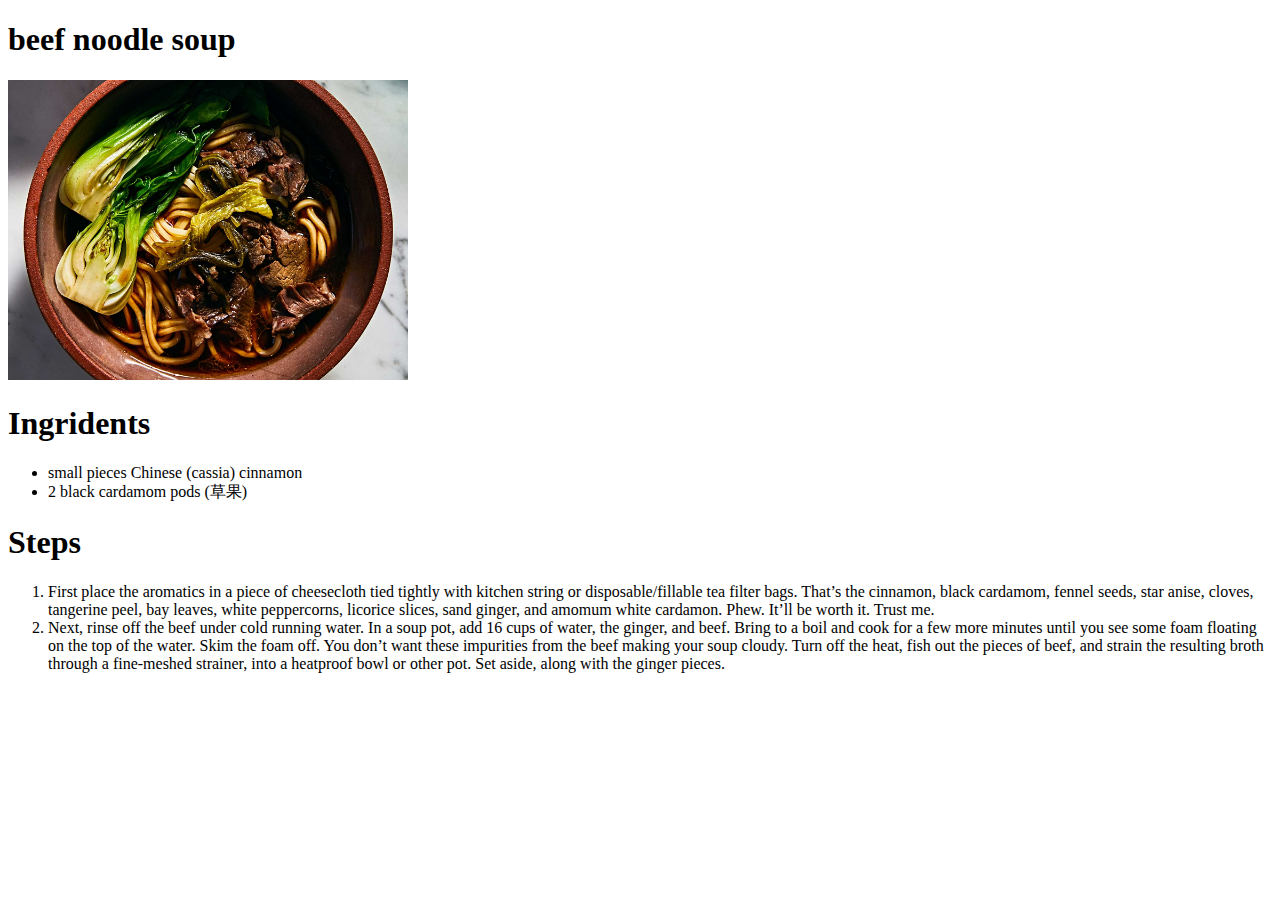
==== recipes/beef-noodle.html @ fdd77468 "adding all new file for recipes practice" ====
<!DOCTYPE html>
<html lang="en">

<body>
    <meta setchar="UTF-8">
<h1>beef noodle soup</h1>
<img src="../img/beef-noodle.jpeg" width="400" alt="image of beef noodle soup">

<h1>Ingridents</h1>
<ul>
    <li>small pieces Chinese (cassia) cinnamon</li>
    <li>2 black cardamom pods (草果) </li>
</ul>

<h1>Steps</h1>
<ol>
    <li>First place the aromatics in a piece of cheesecloth tied tightly with kitchen string or disposable/fillable tea filter bags. 
        That’s the cinnamon, black cardamom, fennel seeds, star anise, cloves, tangerine peel, bay leaves, white peppercorns, 
        licorice slices, sand ginger, and amomum white cardamon. Phew. It’ll be worth it. Trust me.
    </li>
    <li>
        Next, rinse off the beef under cold running water. In a soup pot, add 16 cups of water, the ginger, and beef. 
        Bring to a boil and cook for a few more minutes until you see some foam floating on the top of the water. Skim the foam off. 
        You don’t want these impurities from the beef making your soup cloudy. Turn off the heat, fish out the pieces of beef, 
        and strain the resulting broth through a fine-meshed strainer, into a heatproof bowl or other pot. Set aside, along with the ginger pieces.
    </li>
</ol>
</body>
</html>
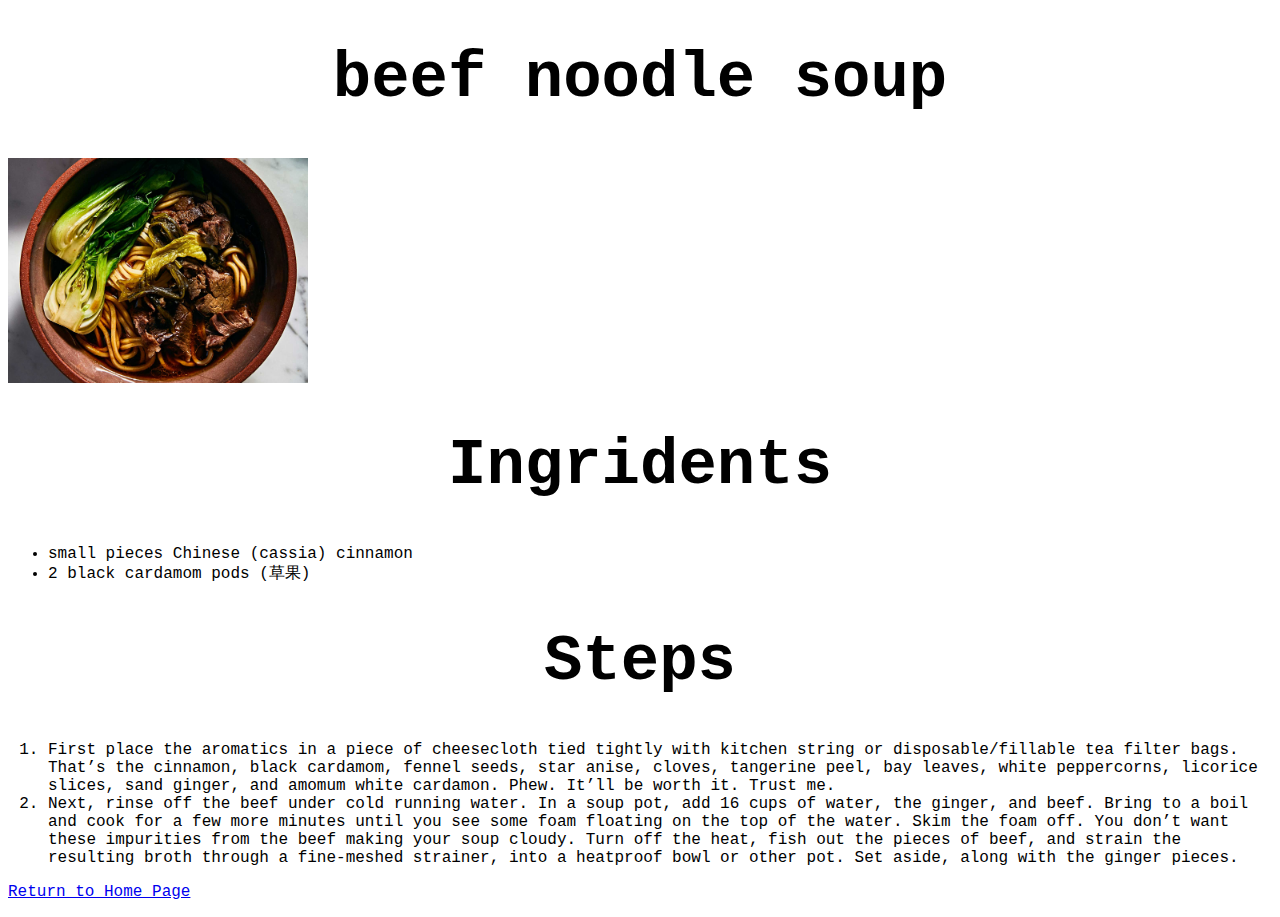
==== commit 869025cb: "added CSS styling and created two css files" ====
--- a/recipes/beef-noodle.html
+++ b/recipes/beef-noodle.html
@@ -1,29 +1,36 @@
 <!DOCTYPE html>
 <html lang="en">
 
+<head>
+    <meta setchar="UTF-8">
+    <link rel="stylesheet" href="style-recipes.css">
+
+</head>
+
 <body>
-    <meta setchar="UTF-8">
-<h1>beef noodle soup</h1>
-<img src="../img/beef-noodle.jpeg" width="400" alt="image of beef noodle soup">
+    <h1>beef noodle soup</h1>
+    <img src="../img/beef-noodle.jpeg" width="400" alt="image of beef noodle soup">
 
-<h1>Ingridents</h1>
-<ul>
-    <li>small pieces Chinese (cassia) cinnamon</li>
-    <li>2 black cardamom pods (草果) </li>
-</ul>
+    <h1>Ingridents</h1>
+    <ul>
+        <li>small pieces Chinese (cassia) cinnamon</li>
+        <li>2 black cardamom pods (草果) </li>
+    </ul>
 
-<h1>Steps</h1>
-<ol>
-    <li>First place the aromatics in a piece of cheesecloth tied tightly with kitchen string or disposable/fillable tea filter bags. 
-        That’s the cinnamon, black cardamom, fennel seeds, star anise, cloves, tangerine peel, bay leaves, white peppercorns, 
-        licorice slices, sand ginger, and amomum white cardamon. Phew. It’ll be worth it. Trust me.
-    </li>
-    <li>
-        Next, rinse off the beef under cold running water. In a soup pot, add 16 cups of water, the ginger, and beef. 
-        Bring to a boil and cook for a few more minutes until you see some foam floating on the top of the water. Skim the foam off. 
-        You don’t want these impurities from the beef making your soup cloudy. Turn off the heat, fish out the pieces of beef, 
-        and strain the resulting broth through a fine-meshed strainer, into a heatproof bowl or other pot. Set aside, along with the ginger pieces.
-    </li>
-</ol>
+    <h1>Steps</h1>
+    <ol>
+        <li>First place the aromatics in a piece of cheesecloth tied tightly with kitchen string or disposable/fillable tea filter bags. 
+            That’s the cinnamon, black cardamom, fennel seeds, star anise, cloves, tangerine peel, bay leaves, white peppercorns, 
+            licorice slices, sand ginger, and amomum white cardamon. Phew. It’ll be worth it. Trust me.
+        </li>
+        <li>
+            Next, rinse off the beef under cold running water. In a soup pot, add 16 cups of water, the ginger, and beef. 
+            Bring to a boil and cook for a few more minutes until you see some foam floating on the top of the water. Skim the foam off. 
+            You don’t want these impurities from the beef making your soup cloudy. Turn off the heat, fish out the pieces of beef, 
+            and strain the resulting broth through a fine-meshed strainer, into a heatproof bowl or other pot. Set aside, along with the ginger pieces.
+        </li>
+    </ol>
+
+    <p><a href="/index.html">Return to Home Page</a></p>
 </body>
 </html>--- a/recipes/style-recipes.css
+++ b/recipes/style-recipes.css
@@ -0,0 +1,23 @@
+h1 {
+    font-family:'Courier New', Courier, monospace, sans-serif;
+    color:black;
+    font-size: 64px;
+    text-align: center;
+}
+
+li {
+    font-family:'Courier New', Courier, monospace, sans-serif;
+    color:black;
+    font-size: 24x;
+}
+
+p {
+    font-family:'Courier New', Courier, monospace, sans-serif;
+    color:black;
+    font-size: 14x;
+}
+img {
+    width: 300px;
+    height: auto;
+    
+}